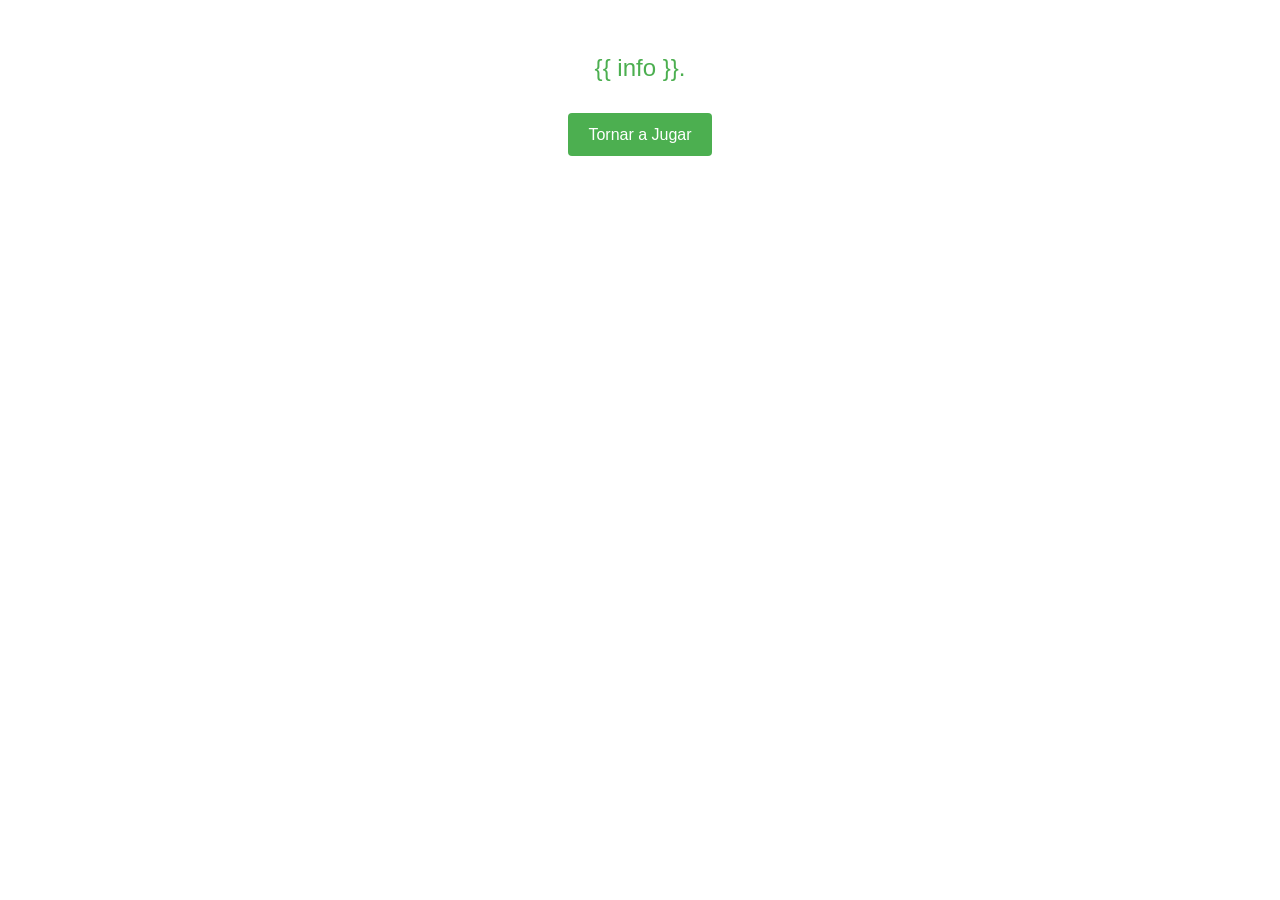
==== Template/finalGame.html @ c8c764d5 "first commit" ====
<!DOCTYPE html>
<html>
<head>
    <title>FJoc de Batalles</title>
    <meta charset="UTF-8">
    <meta name="viewport"
          content="width=device-width, user-scalable=no, initial-scale=1.0, maximum-scale=1.0, minimum-scale=1.0">
    <meta http-equiv="X-UA-Compatible" content="ie=edge">
    <link href="https://cdn.jsdelivr.net/npm/bootstrap@5.2.3/dist/css/bootstrap.min.css" rel="stylesheet">
    <script src="https://cdn.jsdelivr.net/npm/bootstrap@5.2.3/dist/js/bootstrap.bundle.min.js"></script>
      <style>
        body {
            text-align: center;
            font-family: Arial, sans-serif;
        }

        h1 {
            color: #333;
        }

        h1 a {
            display: inline-block;
            padding: 12px 20px;
            background-color: #4CAF50;
            color: white;
            text-decoration: none;
            border-radius: 4px;
            font-size: 16px;
            transition: background-color 0.3s ease;
        }

        h1 a:hover {
            background-color: #45a049;
        }

        p {
            font-size: 24px;
            color: #4CAF50;
            margin-top: 50px;
        }

        .button {
            background-color: #4CAF50;
            color: white;
            padding: 12px 20px;
            border: none;
            border-radius: 4px;
            cursor: pointer;
            font-size: 16px;
            transition: background-color 0.3s ease;
        }

        .button:hover {
            background-color: #45a049;
        }
    </style>
</head>
<body>
    <p>{{ info }}.</p>
        <h1><a href="/game">Tornar a Jugar</a></h1>
</body>
</html>
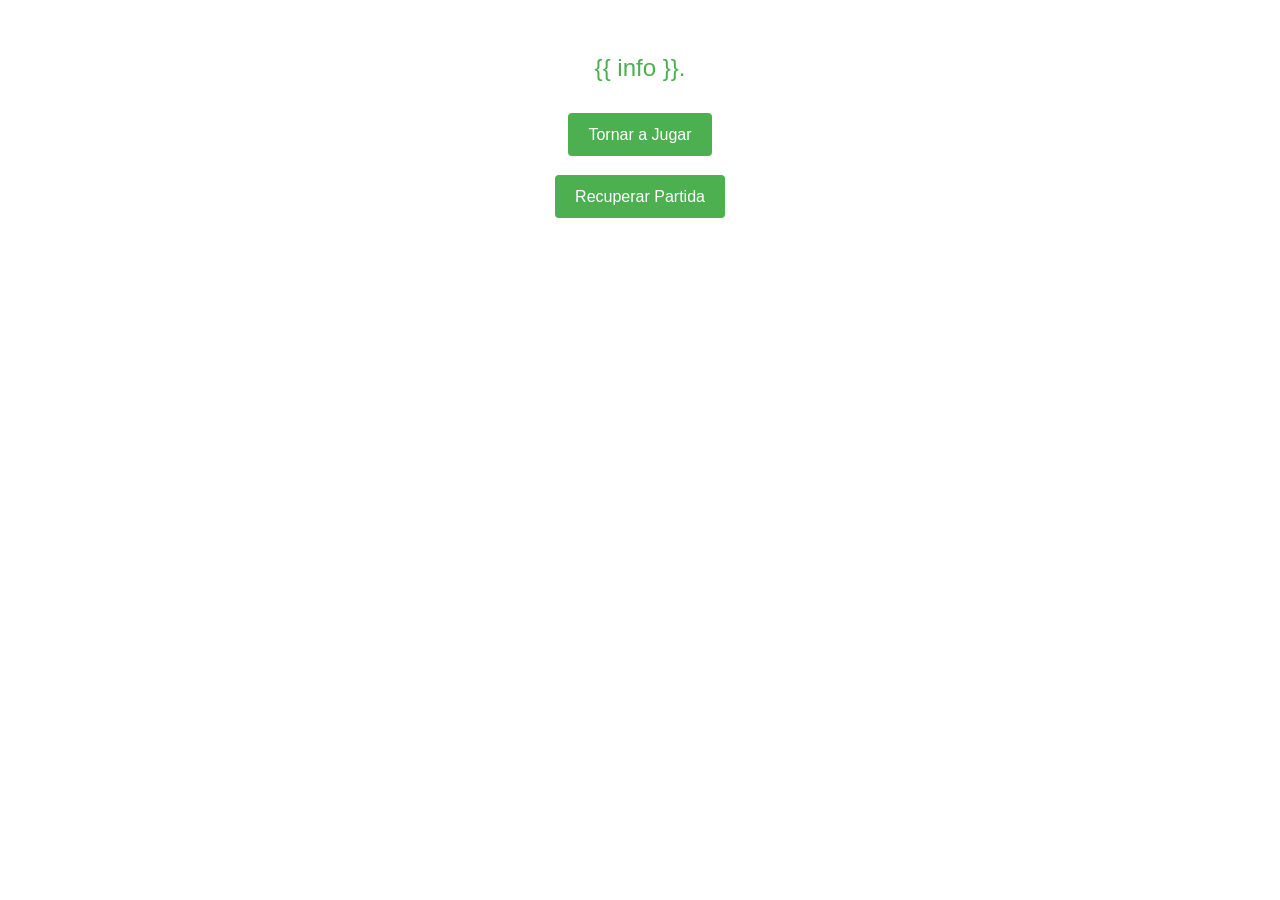
==== commit 1cf85cbc: "casiFinal" ====
--- a/Template/finalGame.html
+++ b/Template/finalGame.html
@@ -58,5 +58,6 @@
 <body>
     <p>{{ info }}.</p>
         <h1><a href="/game">Tornar a Jugar</a></h1>
+        <h1><a href="/recoverGame">Recuperar Partida</a></h1>
 </body>
 </html>
